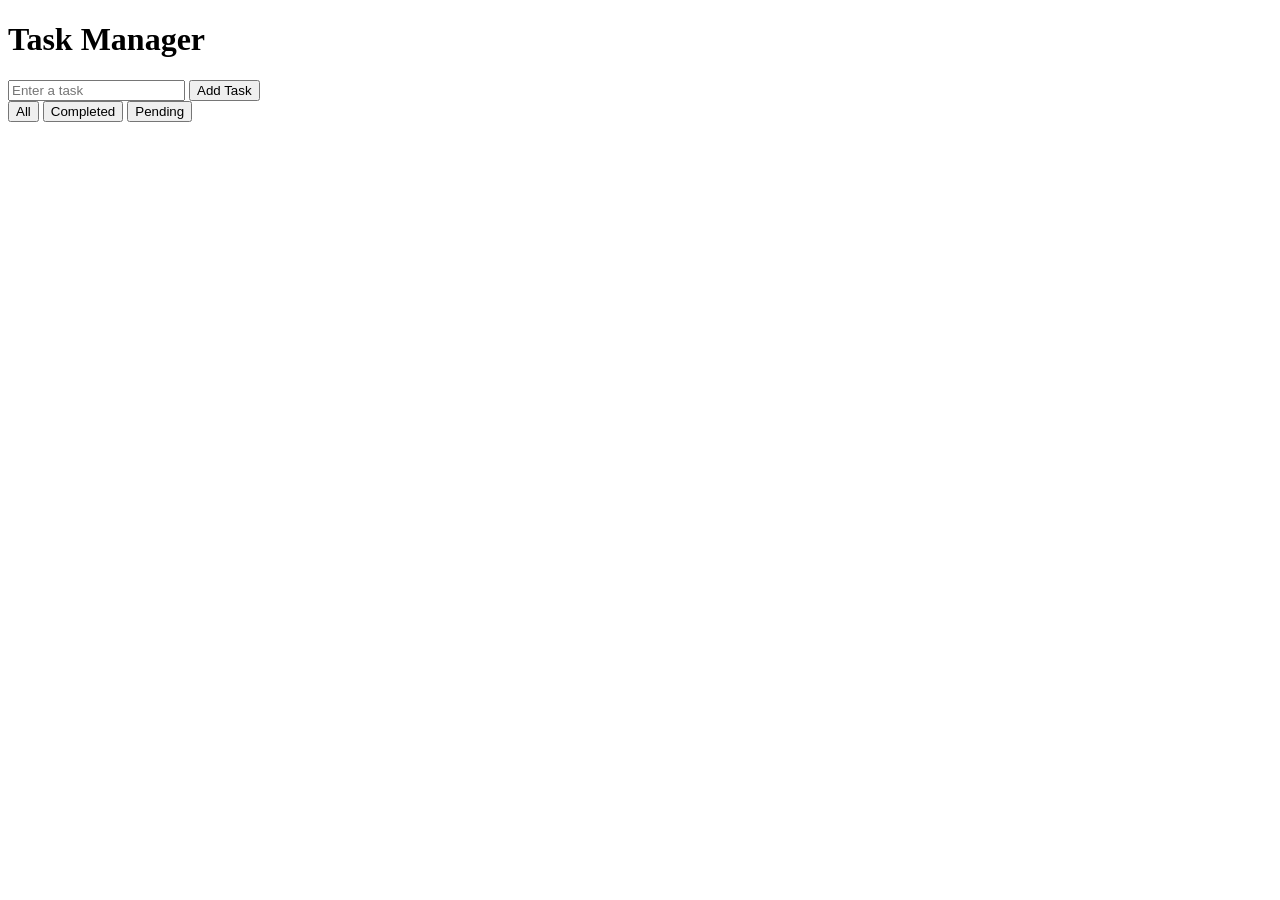
==== index.html @ 29b92af4 "Add TaskManager" ====
<!DOCTYPE html>
<html lang="en">

<head>
    <meta charset="UTF-8">
    <meta name="viewport" content="width=device-width, initial-scale=1.0">
    <title>Task Manager</title>
</head>

<body>
    <div class="app">
        <h1>Task Manager</h1>
        <form id="task-form">
            <input type="text" id="task-input" placeholder="Enter a task">
            <button type="submit">Add Task</button>

        </form>
        <div id="task-list"></div>
        <div class="filters">
            <button id="filter-all">All</button>
            <button id="filter-completed">Completed</button>
            <button id="filter-pending">Pending</button>
        </div>
    </div>
    <script src="taskmanager.js"></script>
</body>

</html>
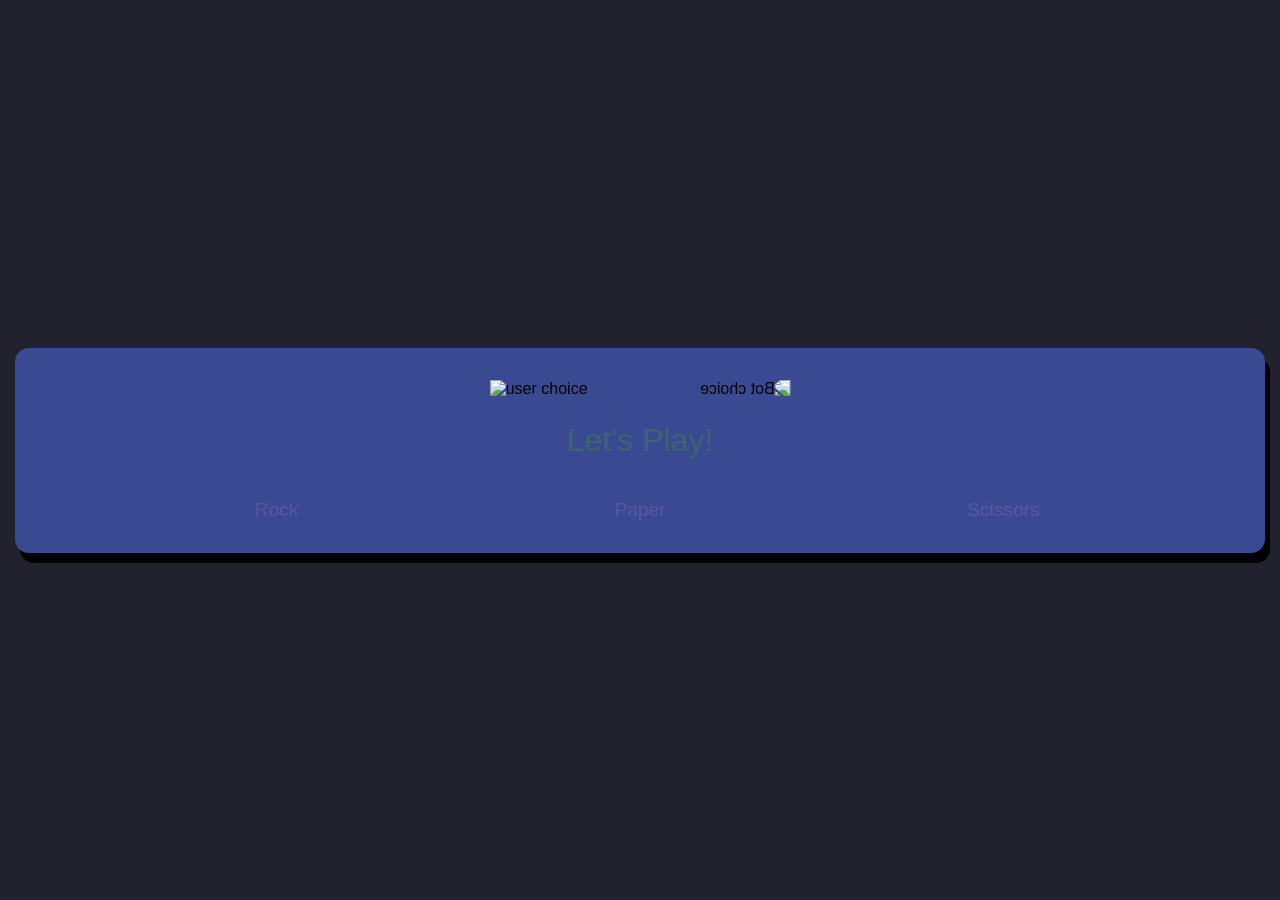
==== commit 3b427c72: "Add RPS game" ====
--- a/index.html
+++ b/index.html
@@ -4,25 +4,42 @@
 <head>
     <meta charset="UTF-8">
     <meta name="viewport" content="width=device-width, initial-scale=1.0">
-    <title>Task Manager</title>
+    <title>RPS</title>
+    <link rel="stylesheet" href="style.css">
 </head>
 
 <body>
-    <div class="app">
-        <h1>Task Manager</h1>
-        <form id="task-form">
-            <input type="text" id="task-input" placeholder="Enter a task">
-            <button type="submit">Add Task</button>
 
-        </form>
-        <div id="task-list"></div>
-        <div class="filters">
-            <button id="filter-all">All</button>
-            <button id="filter-completed">Completed</button>
-            <button id="filter-pending">Pending</button>
+    <section class="container">
+        <div class="result_field"></div>
+        <div class="result_images">
+        <span class="user_result">
+            <img src="images/rock.jpeg" alt="user choice">
+        </span>
+        <span class="Bot_result">
+            <img src="images/rock.jpeg" alt="Bot choice">
+        </span>
         </div>
-    </div>
-    <script src="taskmanager.js"></script>
+        <!-- <div class="result_images"></div> -->
+        <div class="result">Let's Play!</div>
+
+        <div class="option_images">
+            <span class="option_images">
+                <img src="images/rock.jpeg" alt="">
+                <p>Rock</p>
+            </span>
+            <span class="option_images">
+                <img src="images/paper.jpeg" alt="">
+                <p>Paper</p>
+            </span>
+            <span class="option_images">
+                <img src="images/scissor.jpeg" alt="">
+                <p>Scissors</p>
+            </span>
+        </div>
+    </section>
+
+    <script src="script.js"></script>
 </body>
 
 </html>
--- a/style.css
+++ b/style.css
@@ -0,0 +1,161 @@
+* {
+    margin: 0;
+    padding: 0;
+    box-sizing: border-box;
+    font-family: sans-serif;
+}
+
+body {
+    height: 100vh;
+    display: flex;
+    padding: 15px;
+    align-items: center;
+    justify-content: center;
+    background: #21222e
+}
+
+.container {
+    display: flex;
+    flex-direction: column;
+    max-width: 535;
+    width: 100%;
+    padding: 2rem 5rem;
+    /*top right bottom left*/
+    border-radius: 14px;
+    background: #3a4a92;
+    box-shadow: 5px 10px rgba(0, 0, 0, 1);
+}
+
+.result_images {
+    display: flex;
+    gap: 7rem;
+    justify-content: center;
+}
+
+.container.start .user_result {
+    transform-origin: left;
+    animation: userAnimate 0.7s ease infinite;
+}
+
+@keyframes userAnimate {
+
+    50% {
+        transform: rotate(10deg);
+    }
+
+}
+
+.container.start .Bot_result {
+    transform-origin: right;
+    animation: BotAnimate 0.7s ease infinite;
+}
+
+@keyframes BotAnimate {
+
+    50% {
+        transform: rotate(-10deg);
+    }
+
+}
+
+.result_images img {
+    width: 100px;
+}
+/* .user_result img {
+    transform: rotate(90deg);
+} */
+
+
+.Bot_result img {
+    transform: scaleX(-1)
+}
+
+.result {
+    text-align: center;
+    font-size: 2rem;
+    color: #3c646e;
+    margin: 1.5rem 0;
+}
+
+.option_images img {
+    width: 50px;
+}
+
+.option_images {
+    display: flex;
+    width: 100%;
+    align-items: center;
+    margin-top: 2.5rem 0;
+    justify-content: space-evenly;
+}
+
+.container.start .option_images {
+    pointer-events: none;
+}
+
+.option_images {
+    display: flex;
+    flex-direction: column;
+    align-items: center;
+    opacity: 0.5;
+    cursor: pointer;
+    transition: opacity 0.3s ease;
+
+}
+
+.option_images:hover {
+    opacity: 1;
+}
+
+.option_images.active {
+    opacity: 1;
+}
+
+/* .option_images img {
+    pointer-events: none;
+} */
+
+.option_images p {
+    color: #bc77d1;
+    font-size: 1.2rem;
+    margin-top: 1rem;
+    pointer-events: none;
+}
+
+@media (max-width: 768px) {
+    .container {
+        padding: 2rem;
+    }
+
+    .result_images img {
+        width: 80px;
+    }
+}
+
+@media (max-width: 500px) {
+    .option_images {
+        justify-content: space-between;
+    }
+
+    .result_images img {
+        width: 40px;
+    }
+}
+
+.user_result img,
+.Bot_result img {
+    width : 100px ;
+}
+
+div.option_images {
+    flex-direction: row;
+}
+
+.user_result,
+.Bot_result {
+display: inline-block;
+}
+
+.container {
+    align-items : center;
+}
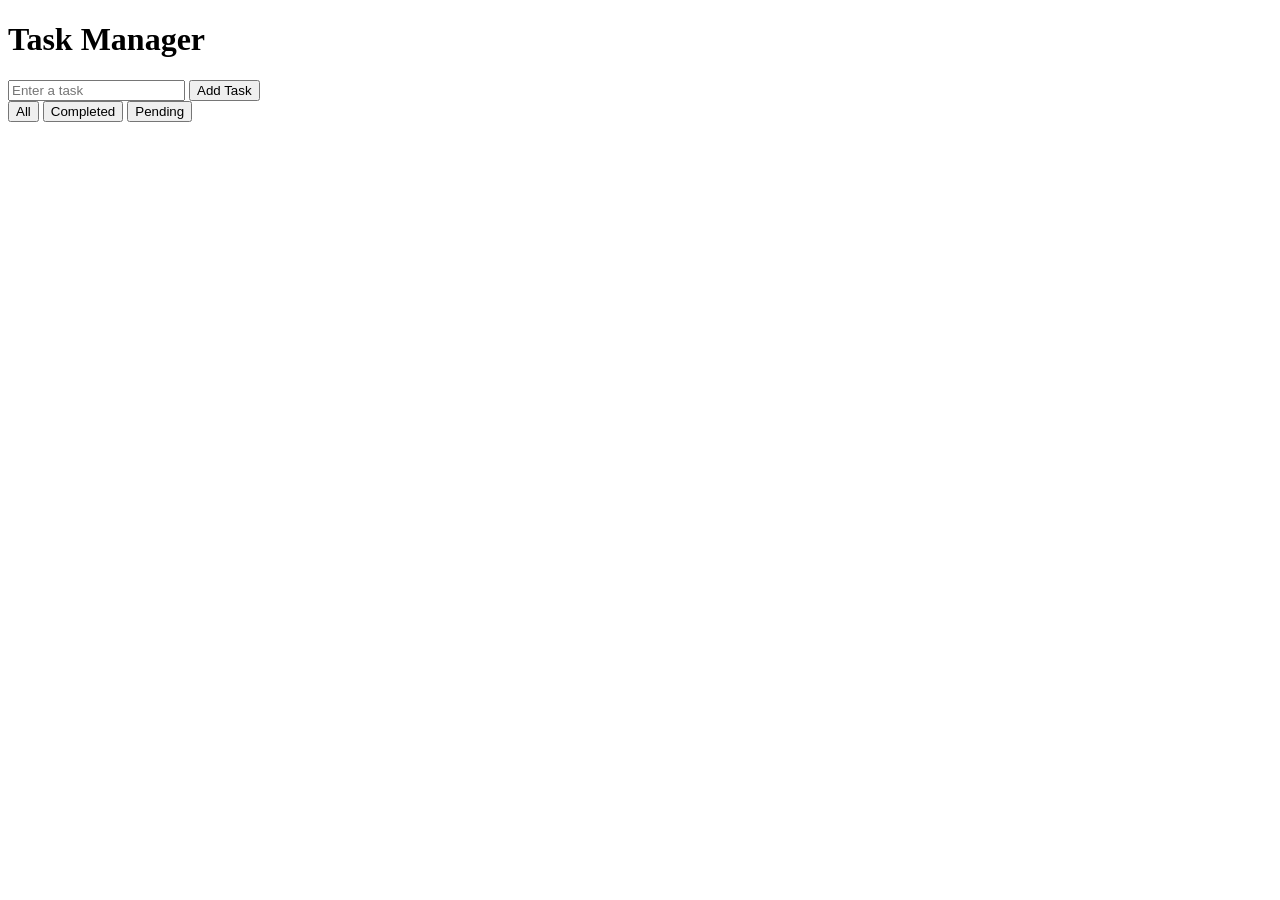
==== commit f50f3840: "Rename task-manager /task-manager/index.html to index.html" ====
--- a/index.html
+++ b/index.html
@@ -4,42 +4,25 @@
 <head>
     <meta charset="UTF-8">
     <meta name="viewport" content="width=device-width, initial-scale=1.0">
-    <title>RPS</title>
-    <link rel="stylesheet" href="style.css">
+    <title>Task Manager</title>
 </head>
 
 <body>
+    <div class="app">
+        <h1>Task Manager</h1>
+        <form id="task-form">
+            <input type="text" id="task-input" placeholder="Enter a task">
+            <button type="submit">Add Task</button>
 
-    <section class="container">
-        <div class="result_field"></div>
-        <div class="result_images">
-        <span class="user_result">
-            <img src="images/rock.jpeg" alt="user choice">
-        </span>
-        <span class="Bot_result">
-            <img src="images/rock.jpeg" alt="Bot choice">
-        </span>
+        </form>
+        <div id="task-list"></div>
+        <div class="filters">
+            <button id="filter-all">All</button>
+            <button id="filter-completed">Completed</button>
+            <button id="filter-pending">Pending</button>
         </div>
-        <!-- <div class="result_images"></div> -->
-        <div class="result">Let's Play!</div>
-
-        <div class="option_images">
-            <span class="option_images">
-                <img src="images/rock.jpeg" alt="">
-                <p>Rock</p>
-            </span>
-            <span class="option_images">
-                <img src="images/paper.jpeg" alt="">
-                <p>Paper</p>
-            </span>
-            <span class="option_images">
-                <img src="images/scissor.jpeg" alt="">
-                <p>Scissors</p>
-            </span>
-        </div>
-    </section>
-
-    <script src="script.js"></script>
+    </div>
+    <script src="taskmanager.js"></script>
 </body>
 
-</html>+</html>
